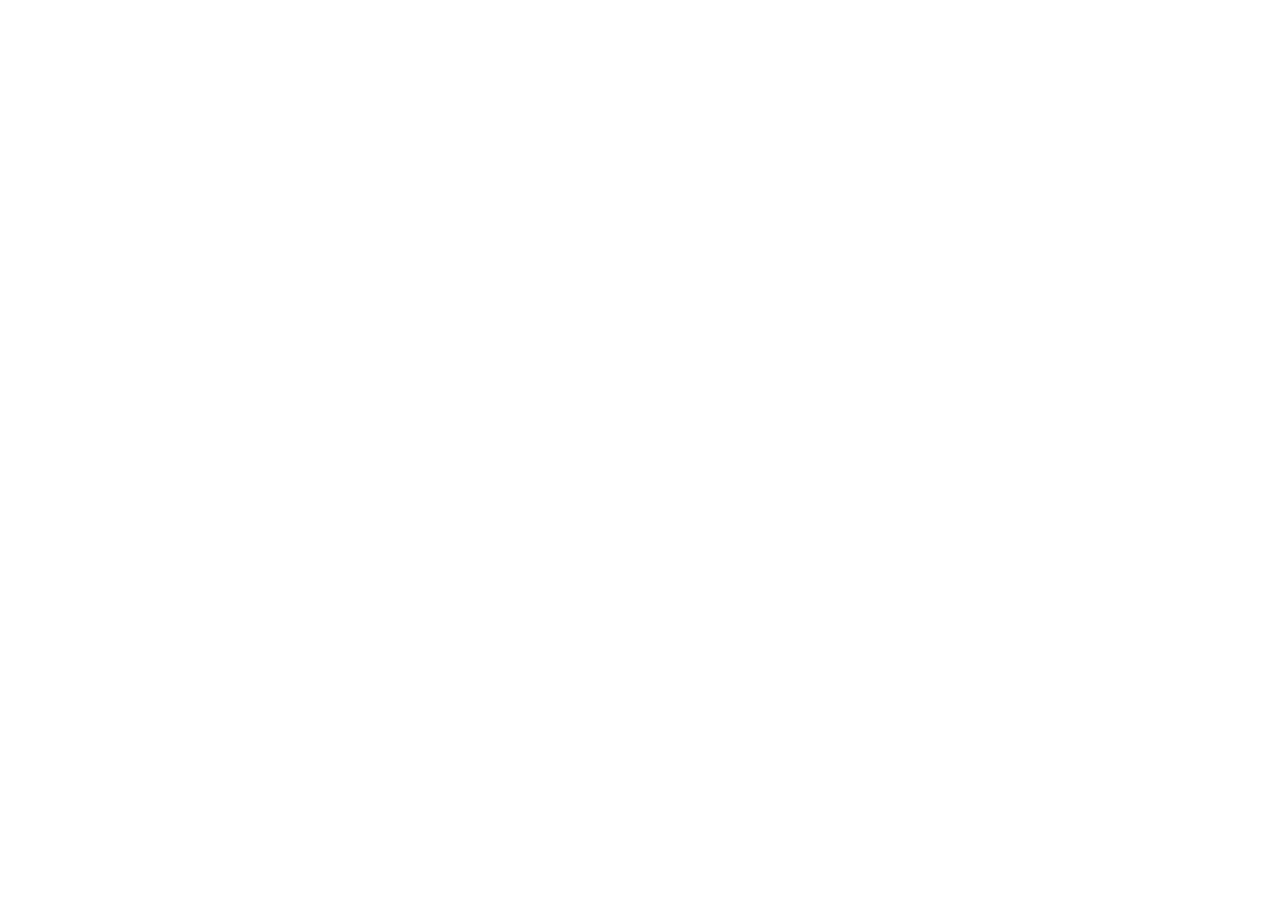
==== DomainLinksDesktop/DomainLinksDesktop/WebShell/menu-host.html @ 2d896c80 "Add domain store workspace and assist" ====
<!doctype html>
<html lang="en">
<head>
  <meta charset="utf-8">
  <meta name="viewport" content="width=device-width, initial-scale=1">
  <title>DomainLinks Shell</title>
  <link rel="stylesheet" href="./navigation-kit.css">
  <style>
    :root {
      --nav-kit-bg: rgba(250, 248, 243, 0.96);
      --nav-kit-surface: rgba(255, 255, 255, 0.99);
      --nav-kit-line: #d9d0c3;
      --nav-kit-text: #18344a;
      --nav-kit-muted: #5b6770;
      --nav-kit-muted-strong: #365268;
      --nav-kit-shadow: 0 18px 50px rgba(24, 52, 74, 0.12);
      --nav-kit-container: 1320px;
    }

    html, body {
      margin: 0;
      background: transparent;
      font-family: "Segoe UI", Arial, sans-serif;
      overflow: hidden;
    }

    body {
      padding: 0;
    }

    .nav-kit {
      position: static;
      border: 1px solid #d6d0c4;
      border-radius: 6px;
      overflow: visible;
    }

    .nav-kit__shell {
      width: min(calc(100% - 24px), var(--nav-kit-container));
      min-height: 66px;
    }

    .nav-kit__brand-mark {
      background: #18344a;
    }

    .nav-kit__action--primary {
      background: #18344a;
    }

    .nav-kit__action--primary:hover {
      background: #224760;
    }
  </style>
</head>
<body>
  <div id="menu-root"></div>

  <script src="./navigation-kit.global.js"></script>
  <script>
    (function () {
      const mount = document.getElementById("menu-root");
      if (!mount || !window.NavigationKit) {
        return;
      }

      const config = {
        brand: {
          label: "DomainLinks",
          href: "action://show-projects",
          mark: "D"
        },
        items: [
          {
            type: "panel",
            id: "workspace",
            label: "Workspace",
            groups: [
              {
                label: "Navigate",
                links: [
                  {
                    label: "Projects Home",
                    href: "action://show-projects",
                    description: "Return to the active project collection",
                    icon: "PR"
                  },
                  {
                    label: "Capability Domains",
                    href: "action://focus-knowledge",
                    description: "Jump to the capability-domain context tree",
                    icon: "KN"
                  },
                  {
                    label: "Domain Store",
                    href: "action://open-domain-store",
                    description: "Open the domain and RAG curation workspace",
                    icon: "DS"
                  },
                  {
                    label: "Prompt Box",
                    href: "action://focus-prompt",
                    description: "Put the cursor in the main prompt input",
                    icon: "PM"
                  }
                ]
              },
              {
                label: "Create",
                featured: true,
                links: [
                  {
                    label: "New Project",
                    href: "action://new-project",
                    description: "Create a new short-memory project root",
                    icon: "NP"
                  },
                  {
                    label: "New Chat",
                    href: "action://new-chat",
                    description: "Start a new child chat under the current project",
                    icon: "NC"
                  }
                ]
              }
            ]
          },
          {
            type: "panel",
            id: "tools",
            label: "Tools",
            groups: [
              {
                label: "AI Tools",
                links: [
                  {
                    label: "OCR Viewer",
                    href: "action://open-ocr-viewer",
                    description: "Open the isolated DeepSeek OCR workspace",
                    icon: "OC",
                    badge: "New"
                  },
                  {
                    label: "Ask",
                    href: "action://ask",
                    description: "Run the current prompt against the selected context",
                    icon: "AI"
                  }
                ]
              },
              {
                label: "Desktop",
                featured: true,
                links: [
                  {
                    label: "Save Thread",
                    href: "action://save-thread",
                    description: "Export the current chat thread",
                    icon: "SV"
                  },
                  {
                    label: "Toggle Status",
                    href: "action://toggle-status",
                    description: "Expand or collapse backend and Ollama status",
                    icon: "ST"
                  }
                ]
              }
            ]
          },
          {
            type: "link",
            label: "OCR",
            href: "action://open-ocr-viewer"
          }
        ],
        actions: [
          { label: "Domain Store", href: "action://open-domain-store" },
          { label: "New Chat", href: "action://new-chat" },
          { label: "Run Ask", href: "action://ask", variant: "primary" }
        ]
      };

      window.NavigationKit.createNavigationKit({
        mount,
        variant: "top",
        config
      });

      mount.addEventListener("click", (event) => {
        const link = event.target.closest("a[href]");
        if (!link) {
          return;
        }

        const href = link.getAttribute("href") || "";
        if (!href.startsWith("action://")) {
          return;
        }

        event.preventDefault();
        const action = href.slice("action://".length);
        if (window.chrome && window.chrome.webview) {
          window.chrome.webview.postMessage({ type: "shell-action", action });
        }
      });
    })();
  </script>
</body>
</html>
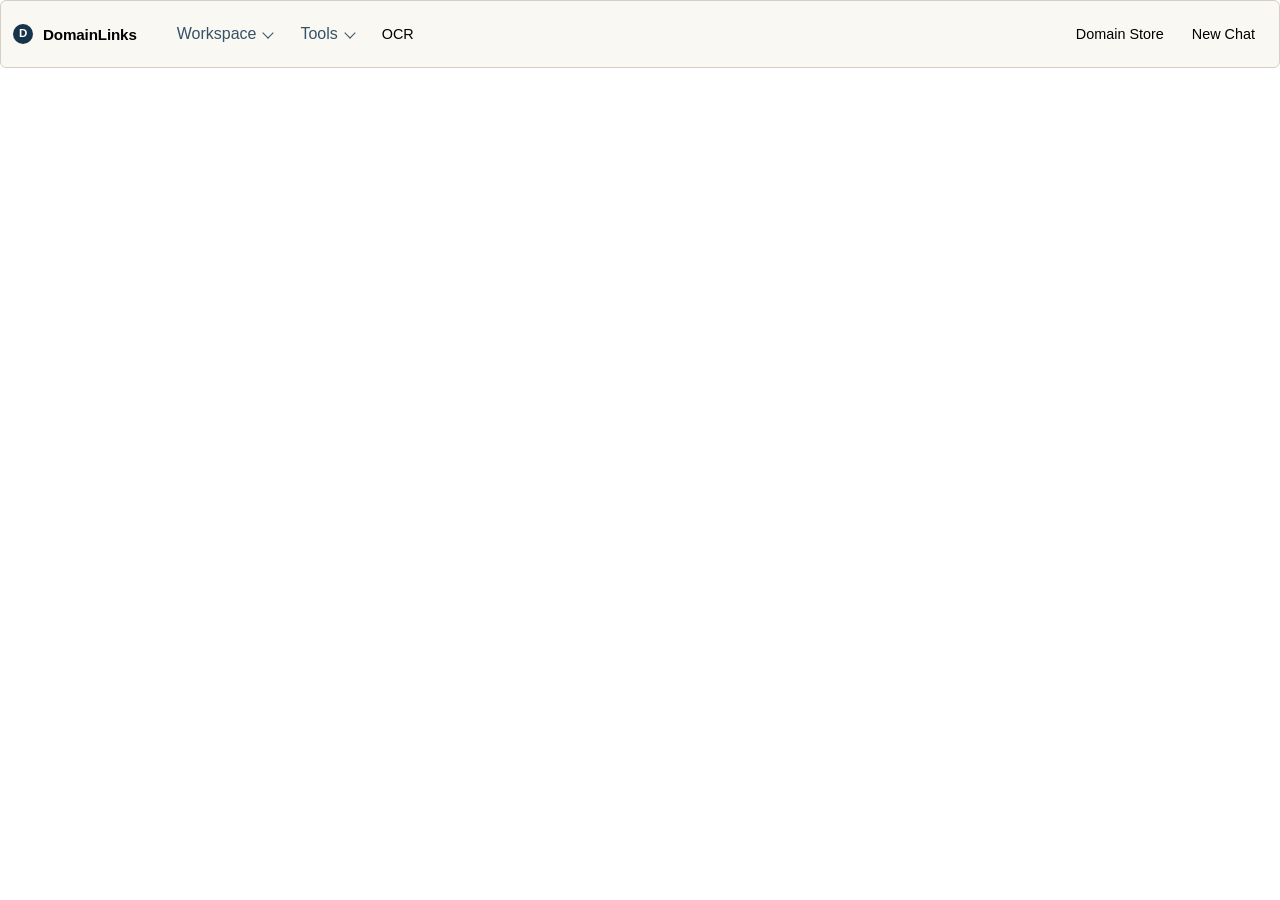
==== commit fcf8a61c: "Expand domain store taxonomy and editing" ====
--- a/DomainLinksDesktop/DomainLinksDesktop/WebShell/menu-host.html
+++ b/DomainLinksDesktop/DomainLinksDesktop/WebShell/menu-host.html
@@ -176,8 +176,7 @@
         ],
         actions: [
           { label: "Domain Store", href: "action://open-domain-store" },
-          { label: "New Chat", href: "action://new-chat" },
-          { label: "Run Ask", href: "action://ask", variant: "primary" }
+          { label: "New Chat", href: "action://new-chat" }
         ]
       };
 
--- a/DomainLinksDesktop/DomainLinksDesktop/WebShell/navigation-kit.css
+++ b/DomainLinksDesktop/DomainLinksDesktop/WebShell/navigation-kit.css
@@ -0,0 +1,555 @@
+:root {
+  --nav-kit-bg: rgba(255, 255, 255, 0.9);
+  --nav-kit-surface: rgba(255, 255, 255, 0.98);
+  --nav-kit-line: #ebebeb;
+  --nav-kit-text: #111111;
+  --nav-kit-muted: #666666;
+  --nav-kit-muted-strong: #444444;
+  --nav-kit-shadow: 0 24px 80px rgba(0, 0, 0, 0.08);
+  --nav-kit-container: 1200px;
+}
+
+[data-nav-kit] * {
+  box-sizing: border-box;
+}
+
+[data-nav-kit] a {
+  color: inherit;
+  text-decoration: none;
+}
+
+[data-nav-kit] button {
+  font: inherit;
+}
+
+.nav-kit {
+  position: sticky;
+  top: 0;
+  z-index: 30;
+  border-bottom: 1px solid rgba(17, 17, 17, 0.06);
+  background: var(--nav-kit-bg);
+  backdrop-filter: blur(16px);
+}
+
+.nav-kit__shell {
+  position: relative;
+  display: grid;
+  grid-template-columns: auto 1fr auto;
+  align-items: center;
+  gap: 28px;
+  width: min(calc(100% - 32px), var(--nav-kit-container));
+  min-height: 72px;
+  margin: 0 auto;
+}
+
+.nav-kit__brand {
+  display: inline-flex;
+  align-items: center;
+  gap: 10px;
+  font-size: 0.95rem;
+  font-weight: 600;
+  letter-spacing: -0.01em;
+}
+
+.nav-kit__brand-mark {
+  display: grid;
+  place-items: center;
+  width: 20px;
+  height: 20px;
+  border-radius: 999px;
+  background: #111111;
+  color: #ffffff;
+  font-size: 0.72rem;
+  line-height: 1;
+}
+
+.nav-kit__mobile-toggle {
+  display: none;
+  align-items: center;
+  justify-content: center;
+  min-height: 40px;
+  padding: 0 14px;
+  border: 1px solid var(--nav-kit-line);
+  border-radius: 999px;
+  background: #ffffff;
+  color: var(--nav-kit-text);
+  cursor: pointer;
+}
+
+.nav-kit__nav {
+  position: relative;
+  display: flex;
+  align-items: center;
+  gap: 4px;
+}
+
+.nav-kit__nav-group,
+.nav-kit__nav-link {
+  position: relative;
+}
+
+.nav-kit__nav-link,
+.nav-kit__nav-trigger,
+.nav-kit__action {
+  display: inline-flex;
+  align-items: center;
+  justify-content: center;
+  min-height: 36px;
+  padding: 0 12px;
+  border: 0;
+  border-radius: 999px;
+  background: transparent;
+  color: var(--nav-kit-muted-strong);
+  font-size: 0.9rem;
+  line-height: 1;
+  cursor: pointer;
+  transition: background-color 160ms ease, color 160ms ease;
+}
+
+.nav-kit__nav-link:hover,
+.nav-kit__nav-trigger:hover,
+.nav-kit__nav-trigger.is-open,
+.nav-kit__action:hover {
+  color: var(--nav-kit-text);
+  background: rgba(17, 17, 17, 0.05);
+}
+
+.nav-kit__nav-trigger::after {
+  content: "";
+  width: 7px;
+  height: 7px;
+  margin-left: 8px;
+  border-right: 1.5px solid currentColor;
+  border-bottom: 1.5px solid currentColor;
+  transform: translateY(-1px) rotate(45deg);
+  transition: transform 180ms ease;
+}
+
+.nav-kit__nav-trigger.is-open::after {
+  transform: translateY(1px) rotate(225deg);
+}
+
+.nav-kit__actions {
+  display: flex;
+  align-items: center;
+  gap: 4px;
+}
+
+.nav-kit__action {
+  color: var(--nav-kit-muted);
+}
+
+.nav-kit__action--primary {
+  background: #111111;
+  color: #ffffff;
+}
+
+.nav-kit__action--primary:hover {
+  background: #222222;
+  color: #ffffff;
+}
+
+.nav-kit__surface {
+  position: absolute;
+  top: calc(100% + 10px);
+  left: 0;
+  width: 720px;
+  padding: 10px;
+  border: 1px solid rgba(17, 17, 17, 0.08);
+  border-radius: 20px;
+  background: var(--nav-kit-surface);
+  box-shadow: var(--nav-kit-shadow);
+  overflow: hidden;
+  opacity: 0;
+  visibility: hidden;
+  transform: translate3d(0, -10px, 0);
+  transition: opacity 160ms ease, transform 220ms ease, visibility 0s linear 220ms;
+}
+
+.nav-kit__surface.is-open {
+  opacity: 1;
+  visibility: visible;
+  transform: translate3d(0, 0, 0);
+  transition: opacity 160ms ease, transform 220ms ease, visibility 0s linear 0s;
+}
+
+.nav-kit__surface-inner {
+  position: relative;
+  min-height: 100%;
+  overflow: hidden;
+}
+
+.nav-kit__pane {
+  position: absolute;
+  inset: 0;
+  display: none;
+  grid-template-columns: repeat(2, minmax(0, 1fr));
+  gap: 12px;
+  padding: 0;
+  background: var(--nav-kit-surface);
+  opacity: 0;
+  pointer-events: none;
+  z-index: 0;
+}
+
+.nav-kit__pane.is-active {
+  display: grid;
+  opacity: 1;
+  pointer-events: auto;
+  z-index: 2;
+}
+
+.nav-kit__pane.is-exiting {
+  display: grid;
+  opacity: 1;
+  pointer-events: none;
+  z-index: 1;
+}
+
+.nav-kit__pane[data-motion="enter-left"] {
+  animation: nav-kit-pane-enter-left 0.2s ease;
+}
+
+.nav-kit__pane[data-motion="enter-right"] {
+  animation: nav-kit-pane-enter-right 0.2s ease;
+}
+
+.nav-kit__pane[data-motion="exit-left"] {
+  animation: nav-kit-pane-exit-left 0.2s ease;
+}
+
+.nav-kit__pane[data-motion="exit-right"] {
+  animation: nav-kit-pane-exit-right 0.2s ease;
+}
+
+.nav-kit__menu-group {
+  display: grid;
+  gap: 6px;
+  padding: 12px;
+  border-radius: 16px;
+}
+
+.nav-kit__menu-group--featured {
+  background: #fafafa;
+  border: 1px solid var(--nav-kit-line);
+}
+
+.nav-kit__menu-label {
+  margin: 0 0 6px;
+  color: var(--nav-kit-muted);
+  font-size: 0.72rem;
+  font-weight: 600;
+  letter-spacing: 0.12em;
+  text-transform: uppercase;
+}
+
+.nav-kit__menu-link {
+  display: grid;
+  grid-template-columns: auto 1fr;
+  gap: 12px;
+  padding: 10px 12px;
+  border-radius: 12px;
+  transition: background-color 160ms ease, transform 180ms ease;
+}
+
+.nav-kit__menu-link:hover {
+  background: #f6f6f6;
+  transform: translateX(2px);
+}
+
+.nav-kit__menu-icon {
+  display: grid;
+  place-items: center;
+  width: 32px;
+  height: 32px;
+  border: 1px solid rgba(17, 17, 17, 0.08);
+  border-radius: 8px;
+  font-size: 0.78rem;
+  font-weight: 600;
+}
+
+.nav-kit__menu-copy {
+  display: grid;
+  gap: 4px;
+}
+
+.nav-kit__menu-heading {
+  color: var(--nav-kit-text);
+  font-size: 0.96rem;
+  font-weight: 600;
+  letter-spacing: -0.01em;
+}
+
+.nav-kit__menu-text {
+  color: var(--nav-kit-muted);
+  font-size: 0.88rem;
+  line-height: 1.45;
+}
+
+.nav-kit__menu-badge {
+  display: inline-flex;
+  align-items: center;
+  margin-left: 8px;
+  padding: 2px 6px;
+  border-radius: 999px;
+  background: #f1f1f1;
+  color: var(--nav-kit-muted);
+  font-size: 0.68rem;
+  font-weight: 600;
+  letter-spacing: 0.08em;
+  text-transform: uppercase;
+}
+
+.nav-kit__sidebar {
+  width: min(100%, 320px);
+  padding: 28px 20px;
+  border-right: 1px solid var(--nav-kit-line);
+  background: rgba(255, 255, 255, 0.92);
+  backdrop-filter: blur(12px);
+}
+
+.nav-kit__sidebar-header {
+  display: grid;
+  gap: 18px;
+}
+
+.nav-kit__sidebar-intro {
+  display: grid;
+  gap: 6px;
+}
+
+.nav-kit__sidebar-title {
+  margin: 0;
+  font-size: 1.9rem;
+  line-height: 1;
+  letter-spacing: -0.05em;
+}
+
+.nav-kit__sidebar-search input {
+  width: 100%;
+  min-height: 42px;
+  padding: 0 14px;
+  border: 1px solid var(--nav-kit-line);
+  border-radius: 12px;
+  background: #fafafa;
+  color: var(--nav-kit-muted);
+}
+
+.nav-kit__side-nav {
+  display: grid;
+  gap: 18px;
+  margin-top: 24px;
+}
+
+.nav-kit__side-section {
+  display: grid;
+  gap: 8px;
+}
+
+.nav-kit__side-label {
+  margin: 0;
+  color: var(--nav-kit-muted);
+  font-size: 0.72rem;
+  font-weight: 600;
+  letter-spacing: 0.12em;
+  text-transform: uppercase;
+}
+
+.nav-kit__side-link,
+.nav-kit__side-group-toggle {
+  display: flex;
+  align-items: center;
+  width: 100%;
+  min-height: 40px;
+  padding: 0 12px;
+  border: 0;
+  border-radius: 12px;
+  background: transparent;
+  color: var(--nav-kit-muted-strong);
+  font-size: 0.92rem;
+  text-align: left;
+  cursor: pointer;
+  transition: background-color 160ms ease, color 160ms ease;
+}
+
+.nav-kit__side-link:hover,
+.nav-kit__side-group-toggle:hover,
+.nav-kit__side-group.is-open > .nav-kit__side-group-toggle {
+  color: var(--nav-kit-text);
+  background: rgba(17, 17, 17, 0.05);
+}
+
+.nav-kit__side-group-toggle {
+  justify-content: space-between;
+}
+
+.nav-kit__side-group-toggle::after {
+  content: "";
+  width: 7px;
+  height: 7px;
+  border-right: 1.5px solid currentColor;
+  border-bottom: 1.5px solid currentColor;
+  transform: translateY(-1px) rotate(45deg);
+  transition: transform 180ms ease;
+}
+
+.nav-kit__side-group.is-open > .nav-kit__side-group-toggle::after {
+  transform: translateY(1px) rotate(225deg);
+}
+
+.nav-kit__side-group-links {
+  display: none;
+  gap: 8px;
+  padding-left: 10px;
+}
+
+.nav-kit__side-group.is-open > .nav-kit__side-group-links {
+  display: grid;
+}
+
+@keyframes nav-kit-pane-enter-right {
+  0% {
+    opacity: 0;
+    transform: translateX(200px);
+  }
+
+  100% {
+    opacity: 1;
+    transform: translateX(0);
+  }
+}
+
+@keyframes nav-kit-pane-enter-left {
+  0% {
+    opacity: 0;
+    transform: translateX(-200px);
+  }
+
+  100% {
+    opacity: 1;
+    transform: translateX(0);
+  }
+}
+
+@keyframes nav-kit-pane-exit-right {
+  0% {
+    opacity: 1;
+    transform: translateX(0);
+  }
+
+  100% {
+    opacity: 0;
+    transform: translateX(200px);
+  }
+}
+
+@keyframes nav-kit-pane-exit-left {
+  0% {
+    opacity: 1;
+    transform: translateX(0);
+  }
+
+  100% {
+    opacity: 0;
+    transform: translateX(-200px);
+  }
+}
+
+@media (max-width: 1040px) {
+  .nav-kit__shell {
+    grid-template-columns: auto auto;
+    gap: 18px;
+    padding: 14px 0;
+  }
+
+  .nav-kit__mobile-toggle {
+    display: inline-flex;
+    justify-self: end;
+  }
+
+  .nav-kit__nav {
+    grid-column: 1 / -1;
+    display: none;
+    flex-direction: column;
+    align-items: stretch;
+    gap: 8px;
+    padding: 4px 0 0;
+  }
+
+  .nav-kit__nav.is-open {
+    display: flex;
+  }
+
+  .nav-kit__nav-link,
+  .nav-kit__nav-trigger,
+  .nav-kit__action {
+    width: 100%;
+    justify-content: space-between;
+    min-height: 42px;
+    padding: 0 14px;
+    border-radius: 14px;
+  }
+
+  .nav-kit__surface {
+    position: static;
+    width: 100% !important;
+    height: auto !important;
+    padding: 0;
+    border: 0;
+    border-radius: 0;
+    box-shadow: none;
+    background: transparent;
+    opacity: 1;
+    visibility: visible;
+    transform: none;
+    display: none;
+  }
+
+  .nav-kit__surface.is-open {
+    display: block;
+  }
+
+  .nav-kit__pane,
+  .nav-kit__pane.is-active {
+    position: static;
+    grid-template-columns: 1fr;
+    opacity: 1;
+    pointer-events: auto;
+    display: none;
+    padding-top: 4px;
+    transform: none;
+    animation: none;
+  }
+
+  .nav-kit__pane.is-active {
+    display: grid;
+  }
+
+  .nav-kit__menu-group {
+    padding: 8px 0 0;
+  }
+
+  .nav-kit__actions {
+    grid-column: 1 / -1;
+    display: none;
+    flex-direction: column;
+    align-items: stretch;
+    padding-top: 4px;
+  }
+
+  .nav-kit__actions.is-open {
+    display: flex;
+  }
+
+  .nav-kit__sidebar {
+    width: 100%;
+    border-right: 0;
+    border-bottom: 1px solid var(--nav-kit-line);
+  }
+}
+
+@media (max-width: 720px) {
+  .nav-kit__shell {
+    width: min(calc(100% - 24px), var(--nav-kit-container));
+  }
+}
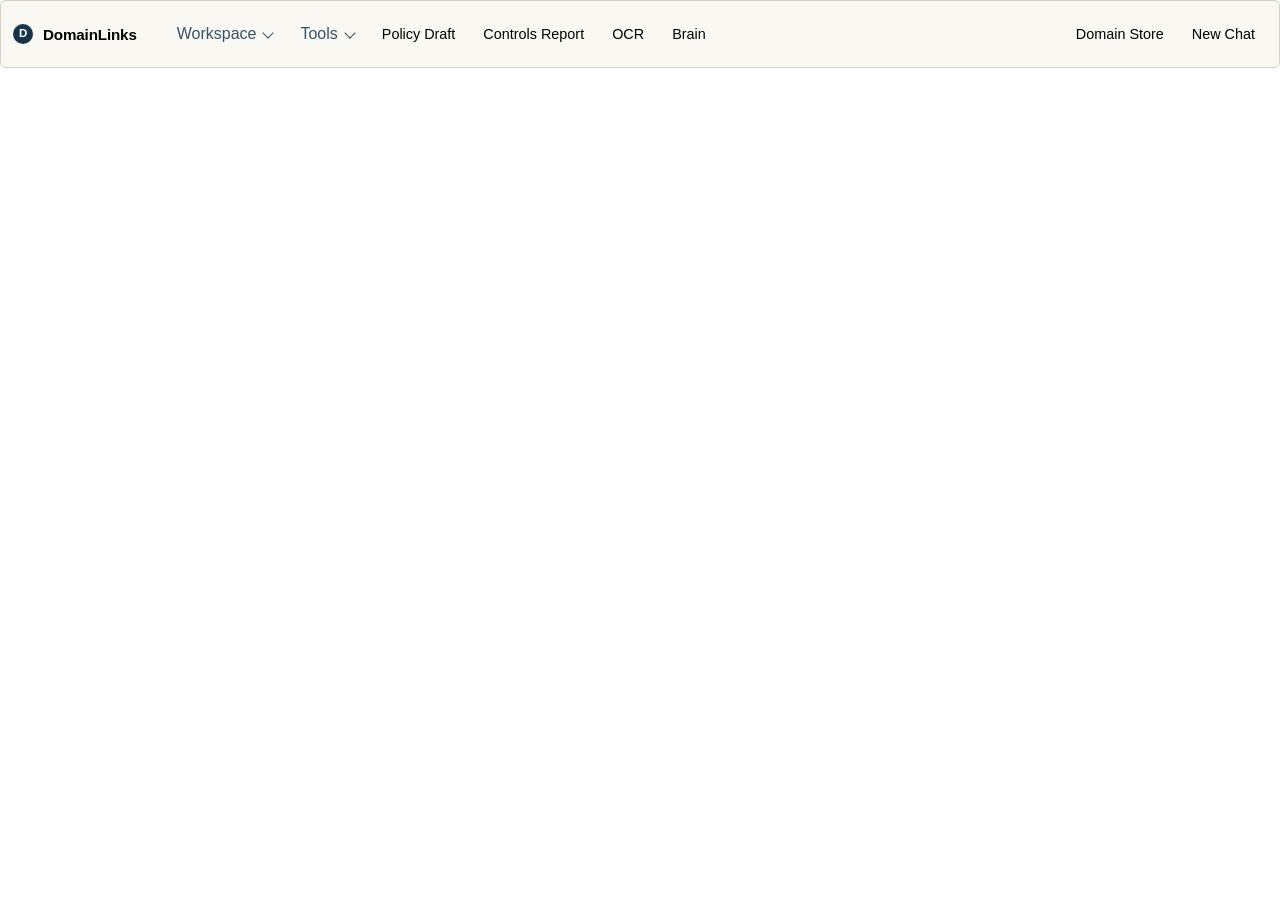
==== commit 0c1d1b91: "Add Brain visualization and semantic embedding workflow" ====
--- a/DomainLinksDesktop/DomainLinksDesktop/WebShell/menu-host.html
+++ b/DomainLinksDesktop/DomainLinksDesktop/WebShell/menu-host.html
@@ -141,6 +141,13 @@
                     badge: "New"
                   },
                   {
+                    label: "DomainLinks Brain",
+                    href: "action://open-brain",
+                    description: "Explore knowledge relationships, density, and evidence gaps",
+                    icon: "BR",
+                    badge: "New"
+                  },
+                  {
                     label: "Ask",
                     href: "action://ask",
                     description: "Run the current prompt against the selected context",
@@ -153,6 +160,24 @@
                 featured: true,
                 links: [
                   {
+                    label: "Controls Report",
+                    href: "action://open-controls-report",
+                    description: "Open the live grouped controls report in your browser",
+                    icon: "CR"
+                  },
+                  {
+                    label: "Policy Draft",
+                    href: "action://open-policy-draft",
+                    description: "Generate a browser draft policy from the current domain branch",
+                    icon: "PD"
+                  },
+                  {
+                    label: "LLM Trace",
+                    href: "action://open-llm-traces",
+                    description: "Open the live backend prompt and response trace viewer",
+                    icon: "LT"
+                  },
+                  {
                     label: "Save Thread",
                     href: "action://save-thread",
                     description: "Export the current chat thread",
@@ -170,8 +195,23 @@
           },
           {
             type: "link",
+            label: "Policy Draft",
+            href: "action://open-policy-draft"
+          },
+          {
+            type: "link",
+            label: "Controls Report",
+            href: "action://open-controls-report"
+          },
+          {
+            type: "link",
             label: "OCR",
             href: "action://open-ocr-viewer"
+          },
+          {
+            type: "link",
+            label: "Brain",
+            href: "action://open-brain"
           }
         ],
         actions: [
